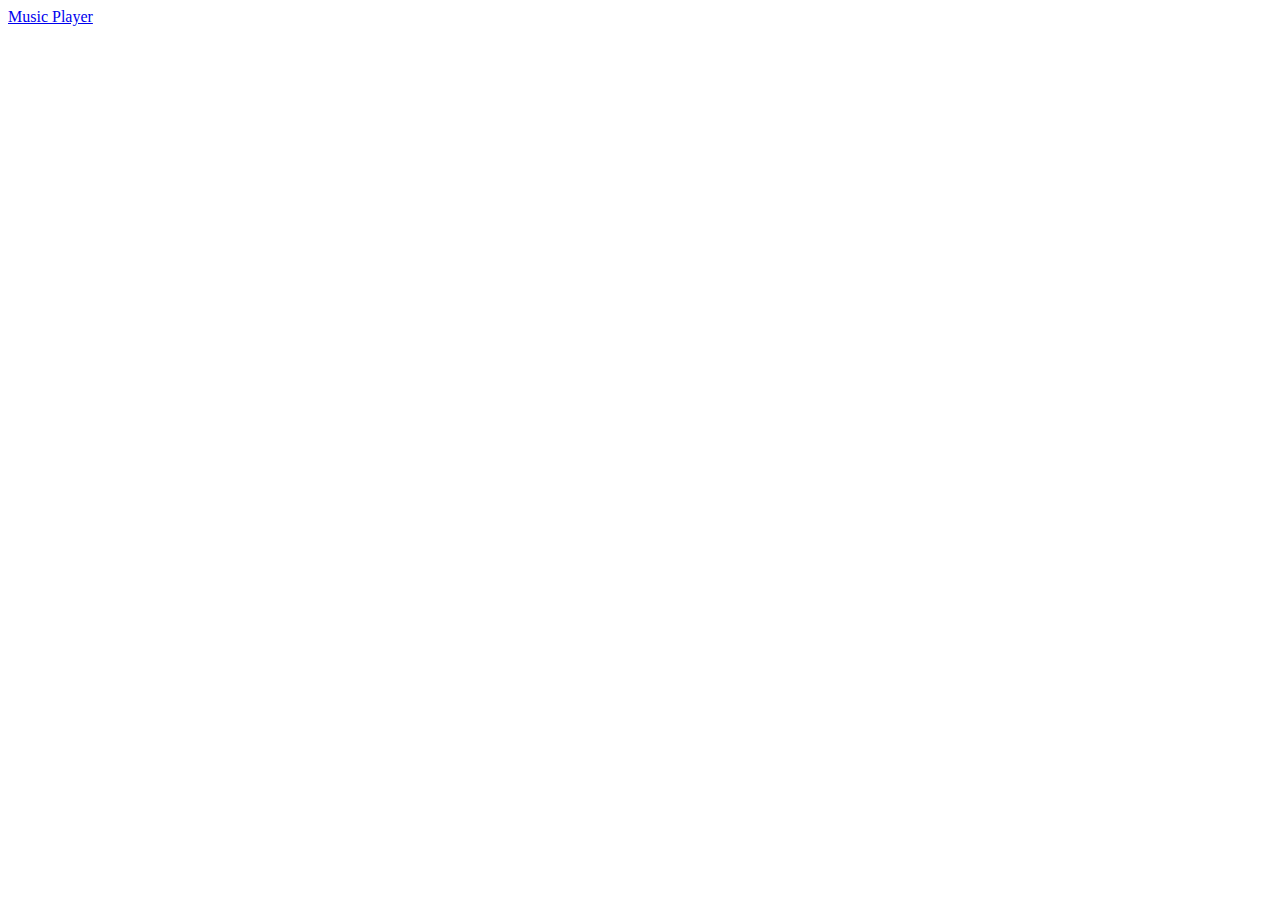
==== index.html @ 2d8af7ea ":tada: Initial COmmit" ====
<!DOCTYPE html>
<html lang="en">
  <head>
    <meta charset="UTF-8" />
    <meta http-equiv="X-UA-Compatible" content="IE=edge" />
    <meta name="viewport" content="width=device-width, initial-scale=1.0" />
    <title>Music Player</title>
  </head>
  <body>
    <a href="#"> Music Player </a>
  </body>
</html>
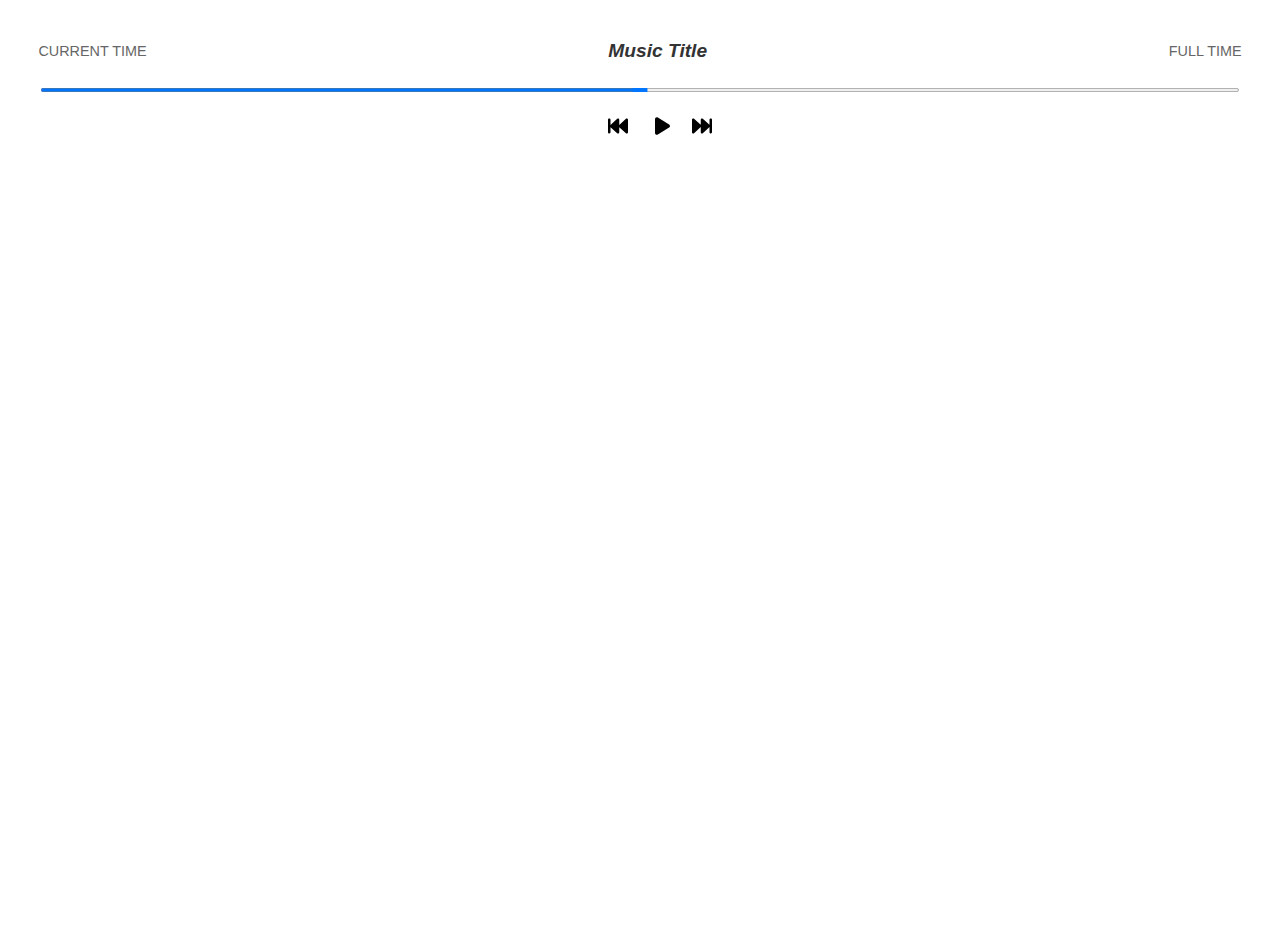
==== commit 346324db: ":construction: Adicionando HTML Basic" ====
--- a/index.html
+++ b/index.html
@@ -5,8 +5,50 @@
     <meta http-equiv="X-UA-Compatible" content="IE=edge" />
     <meta name="viewport" content="width=device-width, initial-scale=1.0" />
     <title>Music Player</title>
+    <link rel="stylesheet" href="./assets/styles/index.css" />
+    <!-- <link rel="stylesheet" href="./assets/styles/range.css" /> -->
   </head>
   <body>
-    <a href="#"> Music Player </a>
+    <footer id="area-playing" class="main-footer">
+      <div class="foot-content" id="info-container">
+        <span class="spantime" id="currentTimeSpan"> Current Time </span>
+        <strong id="music-title"> Music Title </strong>
+        <span class="spantime" id="fullTimeSpan"> Full Time </span>
+      </div>
+      <div class="foot-content" id="time-container">
+        <input type="range" id="music-time-range" min="0" max="100" />
+      </div>
+      <div class="foot-content" id="controls-container">
+        <ul>
+          <li>
+            <button>
+              <img
+                src="./assets/images/backward-fast.svg"
+                alt="BackWard Button Image"
+                title="Anterior"
+              />
+            </button>
+          </li>
+          <li>
+            <button>
+              <img
+                src="./assets/images/play.svg"
+                alt=" Play | Pause Button "
+                title="Play | Pause"
+              />
+            </button>
+          </li>
+          <li>
+            <button>
+              <img
+                src="./assets/images/forward-fast.svg"
+                alt="Forward Button Image"
+                title="Próxima"
+              />
+            </button>
+          </li>
+        </ul>
+      </div>
+    </footer>
   </body>
 </html>
--- a/assets/styles/index.css
+++ b/assets/styles/index.css
@@ -0,0 +1,92 @@
+body,
+html {
+  color: #333333;
+  margin: 0;
+  padding: 0;
+  min-height: 100vh;
+}
+
+* {
+  outline: 0;
+  list-style: none;
+  text-decoration: none;
+  box-sizing: border-box;
+  font-family: sans-serif;
+}
+
+footer.main-footer {
+  width: 94%;
+  margin: 2em auto 0;
+  display: flex;
+  align-items: center;
+  justify-content: center;
+  flex-direction: column;
+}
+
+footer.main-footer div.foot-content {
+  width: 100%;
+  display: flex;
+  align-items: center;
+}
+
+footer.main-footer div#info-container {
+  justify-content: space-between;
+  margin-bottom: 1em;
+  height: auto;
+}
+
+footer.main-footer div#info-container span.spantime {
+  font-size: 0.9em;
+  font-style: normal;
+  font-weight: 500;
+  color: #666666;
+  text-transform: uppercase;
+  line-height: 2;
+}
+
+footer.main-footer div#info-container strong#music-title {
+  font-size: 1.2em;
+  line-height: 2;
+  color: #333333;
+  font-style: italic;
+  font-weight: 900;
+}
+
+footer.main-footer div#time-container {
+  justify-content: center;
+}
+
+footer.main-footer div#time-container input[type="range"]#music-time-range {
+  /* -webkit-appearance: none; */
+  width: 100%;
+  overflow: hidden;
+
+  height: 4px;
+  border-radius: 50px;
+  outline: none;
+}
+
+div#controls-container {
+  justify-content: center;
+}
+
+div#controls-container ul {
+  display: flex;
+}
+
+div#controls-container ul li {
+  display: flex;
+  margin: 0px 5px 0;
+}
+
+div#controls-container ul li button {
+  display: flex;
+  align-items: center;
+  justify-content: center;
+  width: 32px;
+  height: 32px;
+  -webkit-appearance: none;
+  border: none;
+  background: transparent;
+  cursor: pointer;
+}
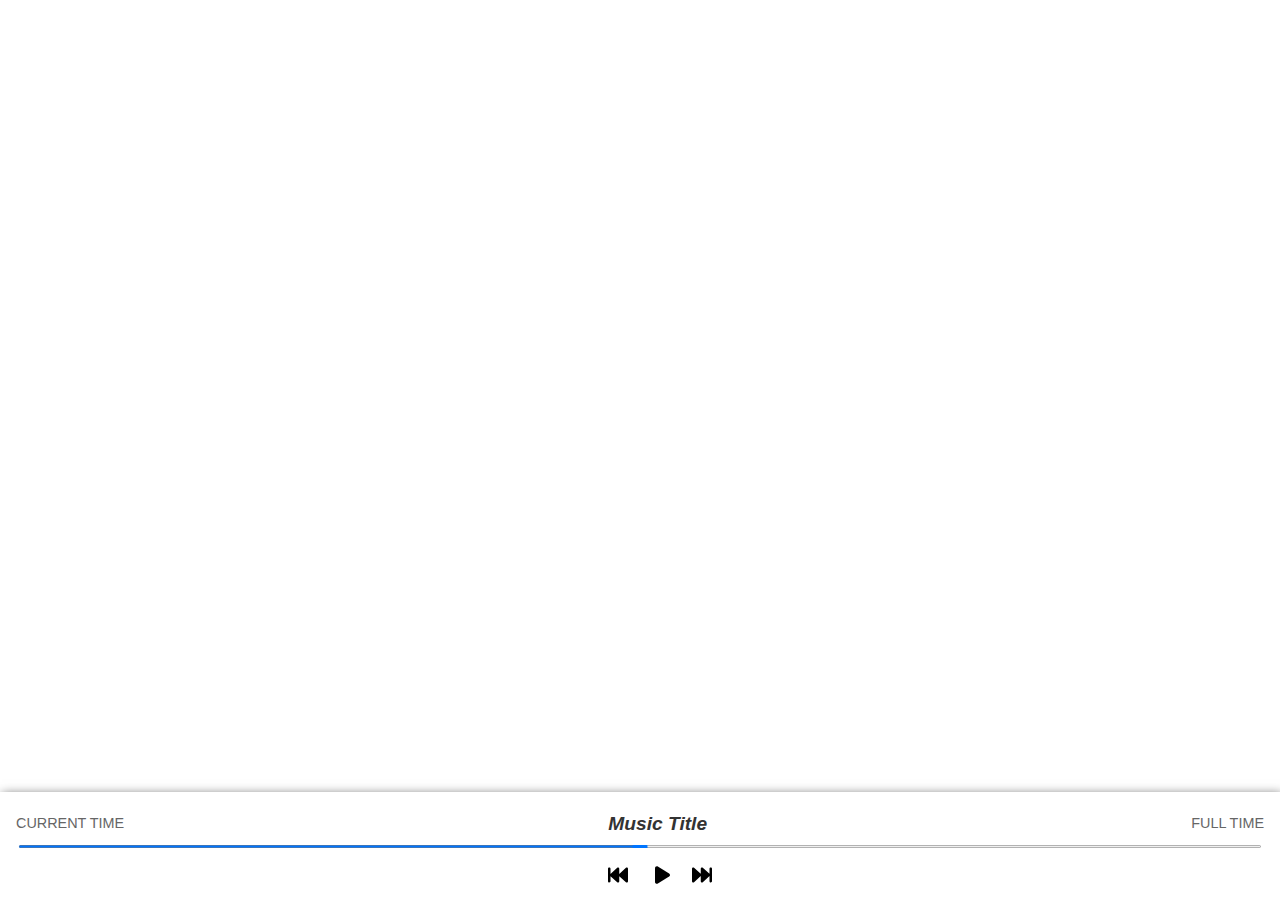
==== commit 39b926e2: ":lipstick:" ====
--- a/index.html
+++ b/index.html
@@ -9,6 +9,9 @@
     <!-- <link rel="stylesheet" href="./assets/styles/range.css" /> -->
   </head>
   <body>
+    <main class="main-player">
+      <section class="main-section"></section>
+    </main>
     <footer id="area-playing" class="main-footer">
       <div class="foot-content" id="info-container">
         <span class="spantime" id="currentTimeSpan"> Current Time </span>
--- a/assets/styles/index.css
+++ b/assets/styles/index.css
@@ -14,13 +14,23 @@
   font-family: sans-serif;
 }
 
+main.main-player {
+  display: flex;
+  min-height: 100vh;
+}
+
 footer.main-footer {
-  width: 94%;
-  margin: 2em auto 0;
+  width: 100%;
+  margin: 0 auto 0;
   display: flex;
   align-items: center;
   justify-content: center;
   flex-direction: column;
+  padding: 0.8em 1em 0;
+  box-shadow: 2px 2px 10px #666666;
+  position: absolute;
+  left: 0;
+  bottom: 0;
 }
 
 footer.main-footer div.foot-content {
@@ -31,7 +41,6 @@
 
 footer.main-footer div#info-container {
   justify-content: space-between;
-  margin-bottom: 1em;
   height: auto;
 }
 
@@ -61,13 +70,14 @@
   width: 100%;
   overflow: hidden;
 
-  height: 4px;
+  height: 3px;
   border-radius: 50px;
   outline: none;
 }
 
 div#controls-container {
   justify-content: center;
+  height: 50px;
 }
 
 div#controls-container ul {
